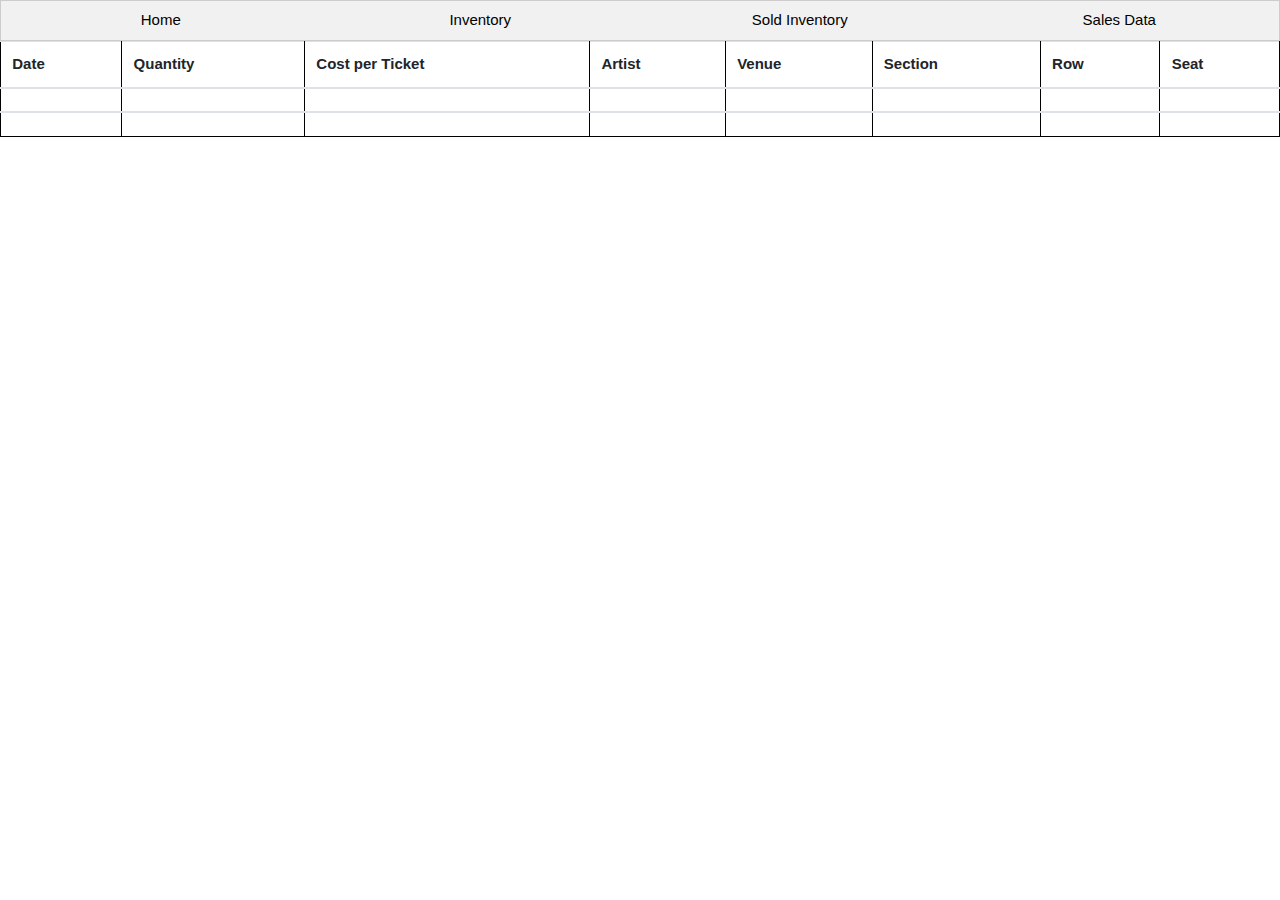
==== index.html @ 768020b9 "Add files via upload" ====
<!--doctype html tells what markup language the doc is written in-->
<!DOCTYPE html>
<!--html tag wraps all the content on the page-->
<html>
<!--the head tag is for the stuff you want on the HTML page but is not part of the content that you want to show on the page-->

<head>
  <!--sets the character set your document uses-->
  <meta charset="utf-8">
  <!-- links css file to html file -->
  <link rel="stylesheet" href="../_css/finalProject.css">
  <style>
    table, th, td {
  border: 1px solid black;
}
  </style>
  <!--title tag sets the title of the page-->
  <title>Final Project</title>
  <link rel="stylesheet" href="https://www.w3schools.com/w3css/4/w3.css">
  <link rel="stylesheet" href="https://cdnjs.cloudflare.com/ajax/libs/font-awesome/4.7.0/css/font-awesome.min.css">
  <link rel="stylesheet" href="https://www.w3schools.com/w3css/4/w3.css">
  <link rel="stylesheet" href="https://stackpath.bootstrapcdn.com/bootstrap/4.3.1/css/bootstrap.min.css" integrity="sha384-ggOyR0iXCbMQv3Xipma34MD+dH/1fQ784/j6cY/iJTQUOhcWr7x9JvoRxT2MZw1T" crossorigin="anonymous">
  <!-- <link rel="stylesheet" href="dist/css/tabulator.min.css">
  <script type="text/javascript" src="dist/js/tabulator.min.js"></script> -->
</head>
<!--contains all the content you want to show on the page-->

<body>
<header>  
  <!-- <div class="container"; style="position:relative; left:-500px; top:150px;"> -->
    <div class="w3-bar w3-border w3-light-grey w3-center">
      <a href="index.html" style="width:25%" class="w3-bar-item w3-button w3-mobile">Home</a>
      <a href="inventory.html" style="width:25%" class="w3-bar-item w3-button w3-mobile">Inventory</a>
      <a href="sold.html" style="width:25%" class="w3-bar-item w3-button w3-mobile">Sold Inventory</a>
      <a href="sales.html" style="width:25%" class="w3-bar-item w3-button w3-mobile">Sales Data</a>
    </div>
<!--contenteditable allows user to edit the data-->
    <div id="example-table">
      <table class="table">
        <thead>
            <tr>
              <th scope="col">Date</th>
              <th scope="col">Quantity</th>
              <th scope="col">Cost per Ticket</th>
              <th scope="col">Artist</th>
              <th scope="col">Venue</th>
              <th scope="col">Section</th>
              <th scope="col">Row</th>
              <th scope="col">Seat</th>
            </tr>
          </thead contenteditable="true">
          <!--contenteditable=true allows user to input their own data-->
          <tbody contenteditable="true">
            <tr>
              <td></td>
              <td></td>
              <td></td>
              <td></td>
              <td></td>
              <td></td>
              <td></td>
              <td></td>
            </tr>
          </tbody>
          <tbody contenteditable="true">
            <tr>
              <td></td>
              <td></td>
              <td></td>
              <td></td>
              <td></td>
              <td></td>
              <td></td>
              <td></td>
            </tr>
          </tbody>
      </table>
    </div>
</header>
</body>

<script src="../_js/finalProject.js"></script>
</html>
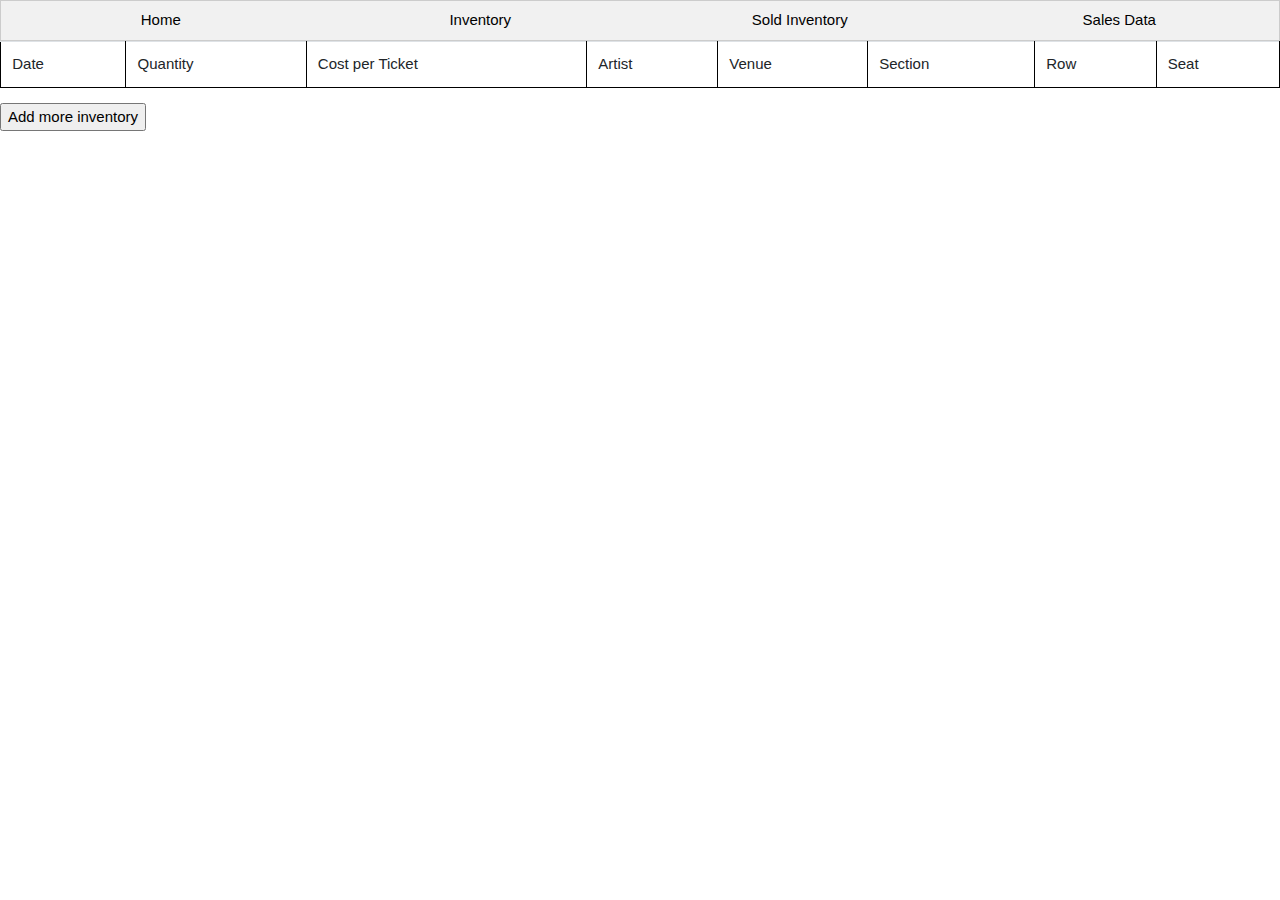
==== commit c87a6a7f: "Add files via upload" ====
--- a/index.html
+++ b/index.html
@@ -18,7 +18,6 @@
   <title>Final Project</title>
   <link rel="stylesheet" href="https://www.w3schools.com/w3css/4/w3.css">
   <link rel="stylesheet" href="https://cdnjs.cloudflare.com/ajax/libs/font-awesome/4.7.0/css/font-awesome.min.css">
-  <link rel="stylesheet" href="https://www.w3schools.com/w3css/4/w3.css">
   <link rel="stylesheet" href="https://stackpath.bootstrapcdn.com/bootstrap/4.3.1/css/bootstrap.min.css" integrity="sha384-ggOyR0iXCbMQv3Xipma34MD+dH/1fQ784/j6cY/iJTQUOhcWr7x9JvoRxT2MZw1T" crossorigin="anonymous">
   <!-- <link rel="stylesheet" href="dist/css/tabulator.min.css">
   <script type="text/javascript" src="dist/js/tabulator.min.js"></script> -->
@@ -38,46 +37,90 @@
     <div id="example-table">
       <table class="table">
         <thead>
-            <tr>
-              <th scope="col">Date</th>
-              <th scope="col">Quantity</th>
-              <th scope="col">Cost per Ticket</th>
-              <th scope="col">Artist</th>
-              <th scope="col">Venue</th>
-              <th scope="col">Section</th>
-              <th scope="col">Row</th>
-              <th scope="col">Seat</th>
-            </tr>
-          </thead contenteditable="true">
-          <!--contenteditable=true allows user to input their own data-->
-          <tbody contenteditable="true">
-            <tr>
-              <td></td>
-              <td></td>
-              <td></td>
-              <td></td>
-              <td></td>
-              <td></td>
-              <td></td>
-              <td></td>
-            </tr>
-          </tbody>
-          <tbody contenteditable="true">
-            <tr>
-              <td></td>
-              <td></td>
-              <td></td>
-              <td></td>
-              <td></td>
-              <td></td>
-              <td></td>
-              <td></td>
-            </tr>
-          </tbody>
+          <tr>
+            <td scope="col">Date</td>
+            <td scope="col">Quantity</td>
+            <td scope="col">Cost per Ticket</td>
+            <td scope="col">Artist</td>
+            <td scope="col">Venue</td>
+            <td scope="col">Section</td>
+            <td scope="col">Row</td>
+            <td scope="col">Seat</td>
+          </tr>
       </table>
     </div>
+
+    <table id="tbl">
+        <tr>
+        </tr>
+    </table>
+    <input type="submit" class="button" value="Add more inventory" onclick="addField('tbl');" />
+    <script>
+        function addField( table ){
+
+var tableRef = document.getElementById(table);
+var newRow   = tableRef.insertRow(-1);
+
+var newCell  = newRow.insertCell(0);
+var newElem = document.createElement( 'input' );
+newElem.setAttribute("name", "Date");
+newElem.setAttribute("type", "text");
+newCell.appendChild(newElem);
+newElem.style.width = "206px";
+          
+newCell = newRow.insertCell(1);
+newElem = document.createElement( 'input' );
+newElem.setAttribute("name", "Quantity");
+newElem.setAttribute("type", "text");
+newCell.appendChild(newElem);
+newElem.style.width = "206px";
+
+newCell = newRow.insertCell(2);
+newElem = document.createElement( 'input' );
+newElem.setAttribute("name", "Cost per Ticket");
+newElem.setAttribute("type", "text");
+newCell.appendChild(newElem);
+newElem.style.width = "206px";
+
+newCell = newRow.insertCell(3);
+newElem = document.createElement( 'input' );
+newElem.setAttribute("name", "Artist");
+newElem.setAttribute("type", "text");
+newCell.appendChild(newElem);
+newElem.style.width = "206px";
+
+newCell = newRow.insertCell(4);
+newElem = document.createElement( 'input' );
+newElem.setAttribute("name", "Venue");
+newElem.setAttribute("type", "text");
+newCell.appendChild(newElem);
+newElem.style.width = "206px";
+
+newCell = newRow.insertCell(5);
+newElem = document.createElement( 'input' );
+newElem.setAttribute("name", "Section");
+newElem.setAttribute("type", "text");
+newCell.appendChild(newElem);
+newElem.style.width = "206px";
+
+newCell = newRow.insertCell(6);
+newElem = document.createElement( 'input' );
+newElem.setAttribute("name", "Row");
+newElem.setAttribute("type", "text");
+newCell.appendChild(newElem);
+newElem.style.width = "206px";
+
+newCell = newRow.insertCell(7);
+newElem = document.createElement( 'input' );
+newElem.setAttribute("name", "Seat");
+newElem.setAttribute("type", "text");
+newCell.appendChild(newElem);
+newElem.style.width = "206px";
+
+}
+    </script>
 </header>
 </body>
 
-<script src="../_js/finalProject.js"></script>
+<script src="/Users/philipnguyen/Desktop/webDesign/myWeb/nguyenPhilip/git/finalProject1/finalProject/finalProject.js"></script>
 </html>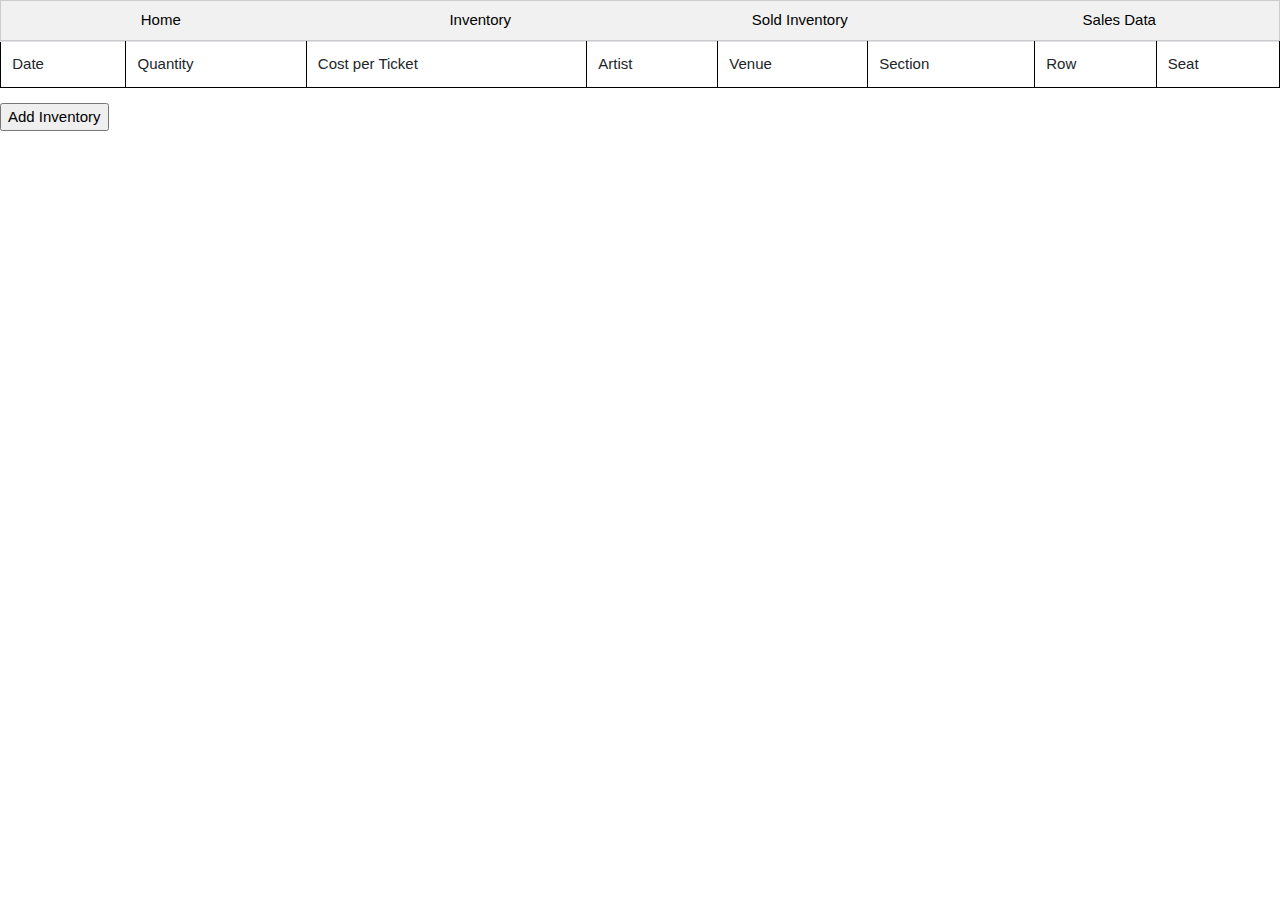
==== commit e05e4899: "Add files via upload" ====
--- a/index.html
+++ b/index.html
@@ -1,3 +1,6 @@
+<!-- Source for the table https://getbootstrap.com/docs/4.3/content/tables/ -->
+<!-- Source for the buttons https://www.w3schools.com/w3css/w3css_buttons.asp -->
+
 <!--doctype html tells what markup language the doc is written in-->
 <!DOCTYPE html>
 <!--html tag wraps all the content on the page-->
@@ -8,7 +11,10 @@
   <!--sets the character set your document uses-->
   <meta charset="utf-8">
   <!-- links css file to html file -->
-  <link rel="stylesheet" href="../_css/finalProject.css">
+  <link rel="stylesheet" href="https://www.w3schools.com/w3css/4/w3.css">
+  <link rel="stylesheet" href="https://stackpath.bootstrapcdn.com/bootstrap/4.3.1/css/bootstrap.min.css" integrity="sha384-ggOyR0iXCbMQv3Xipma34MD+dH/1fQ784/j6cY/iJTQUOhcWr7x9JvoRxT2MZw1T" crossorigin="anonymous">
+  <link rel="stylesheet" href="/Users/philipnguyen/Desktop/webDesign/myWeb/nguyenPhilip/git/finalProject1/finalProject/finalProject.css">  
+  <!-- sets a border for all elements with the tags table, th, td  -->
   <style>
     table, th, td {
   border: 1px solid black;
@@ -16,17 +22,11 @@
   </style>
   <!--title tag sets the title of the page-->
   <title>Final Project</title>
-  <link rel="stylesheet" href="https://www.w3schools.com/w3css/4/w3.css">
-  <link rel="stylesheet" href="https://cdnjs.cloudflare.com/ajax/libs/font-awesome/4.7.0/css/font-awesome.min.css">
-  <link rel="stylesheet" href="https://stackpath.bootstrapcdn.com/bootstrap/4.3.1/css/bootstrap.min.css" integrity="sha384-ggOyR0iXCbMQv3Xipma34MD+dH/1fQ784/j6cY/iJTQUOhcWr7x9JvoRxT2MZw1T" crossorigin="anonymous">
-  <!-- <link rel="stylesheet" href="dist/css/tabulator.min.css">
-  <script type="text/javascript" src="dist/js/tabulator.min.js"></script> -->
 </head>
 <!--contains all the content you want to show on the page-->
 
 <body>
 <header>  
-  <!-- <div class="container"; style="position:relative; left:-500px; top:150px;"> -->
     <div class="w3-bar w3-border w3-light-grey w3-center">
       <a href="index.html" style="width:25%" class="w3-bar-item w3-button w3-mobile">Home</a>
       <a href="inventory.html" style="width:25%" class="w3-bar-item w3-button w3-mobile">Inventory</a>
@@ -34,91 +34,26 @@
       <a href="sales.html" style="width:25%" class="w3-bar-item w3-button w3-mobile">Sales Data</a>
     </div>
 <!--contenteditable allows user to edit the data-->
-    <div id="example-table">
-      <table class="table">
-        <thead>
-          <tr>
-            <td scope="col">Date</td>
-            <td scope="col">Quantity</td>
-            <td scope="col">Cost per Ticket</td>
-            <td scope="col">Artist</td>
-            <td scope="col">Venue</td>
-            <td scope="col">Section</td>
-            <td scope="col">Row</td>
-            <td scope="col">Seat</td>
-          </tr>
+    <table class="table">
+      <thead>
+        <tr>
+          <!-- scope attribute specifies whether a header cell is for a column or row -->
+          <td scope="col">Date</td>
+          <td scope="col">Quantity</td>
+          <td scope="col">Cost per Ticket</td>
+          <td scope="col">Artist</td>
+          <td scope="col">Venue</td>
+          <td scope="col">Section</td>
+          <td scope="col">Row</td>
+          <td scope="col">Seat</td>
+        </tr>
       </table>
-    </div>
 
     <table id="tbl">
-        <tr>
-        </tr>
+      <tr>
+      </tr>
     </table>
-    <input type="submit" class="button" value="Add more inventory" onclick="addField('tbl');" />
-    <script>
-        function addField( table ){
-
-var tableRef = document.getElementById(table);
-var newRow   = tableRef.insertRow(-1);
-
-var newCell  = newRow.insertCell(0);
-var newElem = document.createElement( 'input' );
-newElem.setAttribute("name", "Date");
-newElem.setAttribute("type", "text");
-newCell.appendChild(newElem);
-newElem.style.width = "206px";
-          
-newCell = newRow.insertCell(1);
-newElem = document.createElement( 'input' );
-newElem.setAttribute("name", "Quantity");
-newElem.setAttribute("type", "text");
-newCell.appendChild(newElem);
-newElem.style.width = "206px";
-
-newCell = newRow.insertCell(2);
-newElem = document.createElement( 'input' );
-newElem.setAttribute("name", "Cost per Ticket");
-newElem.setAttribute("type", "text");
-newCell.appendChild(newElem);
-newElem.style.width = "206px";
-
-newCell = newRow.insertCell(3);
-newElem = document.createElement( 'input' );
-newElem.setAttribute("name", "Artist");
-newElem.setAttribute("type", "text");
-newCell.appendChild(newElem);
-newElem.style.width = "206px";
-
-newCell = newRow.insertCell(4);
-newElem = document.createElement( 'input' );
-newElem.setAttribute("name", "Venue");
-newElem.setAttribute("type", "text");
-newCell.appendChild(newElem);
-newElem.style.width = "206px";
-
-newCell = newRow.insertCell(5);
-newElem = document.createElement( 'input' );
-newElem.setAttribute("name", "Section");
-newElem.setAttribute("type", "text");
-newCell.appendChild(newElem);
-newElem.style.width = "206px";
-
-newCell = newRow.insertCell(6);
-newElem = document.createElement( 'input' );
-newElem.setAttribute("name", "Row");
-newElem.setAttribute("type", "text");
-newCell.appendChild(newElem);
-newElem.style.width = "206px";
-
-newCell = newRow.insertCell(7);
-newElem = document.createElement( 'input' );
-newElem.setAttribute("name", "Seat");
-newElem.setAttribute("type", "text");
-newCell.appendChild(newElem);
-newElem.style.width = "206px";
-
-}
-    </script>
+    <input type="submit" class="button" value="Add Inventory" onclick="addField('tbl');" />
 </header>
 </body>
 
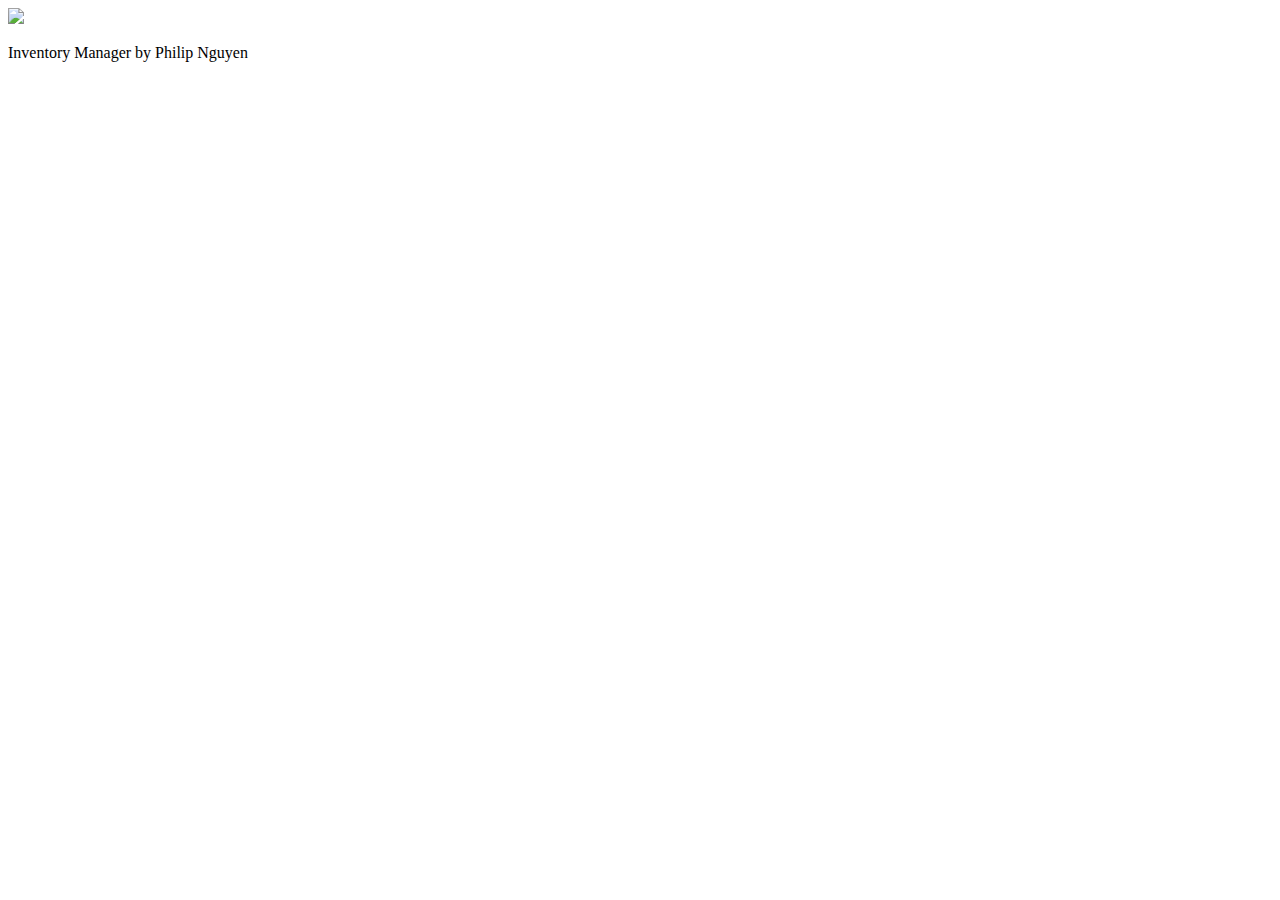
==== commit 92b437f2: "Add files via upload" ====
--- a/index.html
+++ b/index.html
@@ -1,61 +1,21 @@
-<!-- Source for the table https://getbootstrap.com/docs/4.3/content/tables/ -->
-<!-- Source for the buttons https://www.w3schools.com/w3css/w3css_buttons.asp -->
+<!DOCTYPE html>
+<html>
+  <head>
+    <meta charset="utf-8">
+    <!-- links the css file for styling -->
+    <link rel="stylesheet" href="http://cs.bcp.org/cozort/webdes/nguyenPhilip/git/finalproject1/finalproject/finalproject.css">
+    <title>Home</title>
+  </head>
+  <body>
+  <div>
+    <div class="fade">
+        <a href="http://cs.bcp.org/cozort/webdes/nguyenPhilip/git/finalproject1/finalproject/inventory.html" target="_blank">
+          <img src="http://cs.bcp.org/cozort/webdes/nguyenPhilip/git/finalproject1/finalproject/ticket.png">
+        </a>
+        <p>
+            Inventory Manager by Philip Nguyen
+        </p>
+  <div>
+  </body>
 
-<!--doctype html tells what markup language the doc is written in-->
-<!DOCTYPE html>
-<!--html tag wraps all the content on the page-->
-<html>
-<!--the head tag is for the stuff you want on the HTML page but is not part of the content that you want to show on the page-->
-
-<head>
-  <!--sets the character set your document uses-->
-  <meta charset="utf-8">
-  <!-- links css file to html file -->
-  <link rel="stylesheet" href="https://www.w3schools.com/w3css/4/w3.css">
-  <link rel="stylesheet" href="https://stackpath.bootstrapcdn.com/bootstrap/4.3.1/css/bootstrap.min.css" integrity="sha384-ggOyR0iXCbMQv3Xipma34MD+dH/1fQ784/j6cY/iJTQUOhcWr7x9JvoRxT2MZw1T" crossorigin="anonymous">
-  <link rel="stylesheet" href="/Users/philipnguyen/Desktop/webDesign/myWeb/nguyenPhilip/git/finalProject1/finalProject/finalProject.css">  
-  <!-- sets a border for all elements with the tags table, th, td  -->
-  <style>
-    table, th, td {
-  border: 1px solid black;
-}
-  </style>
-  <!--title tag sets the title of the page-->
-  <title>Final Project</title>
-</head>
-<!--contains all the content you want to show on the page-->
-
-<body>
-<header>  
-    <div class="w3-bar w3-border w3-light-grey w3-center">
-      <a href="index.html" style="width:25%" class="w3-bar-item w3-button w3-mobile">Home</a>
-      <a href="inventory.html" style="width:25%" class="w3-bar-item w3-button w3-mobile">Inventory</a>
-      <a href="sold.html" style="width:25%" class="w3-bar-item w3-button w3-mobile">Sold Inventory</a>
-      <a href="sales.html" style="width:25%" class="w3-bar-item w3-button w3-mobile">Sales Data</a>
-    </div>
-<!--contenteditable allows user to edit the data-->
-    <table class="table">
-      <thead>
-        <tr>
-          <!-- scope attribute specifies whether a header cell is for a column or row -->
-          <td scope="col">Date</td>
-          <td scope="col">Quantity</td>
-          <td scope="col">Cost per Ticket</td>
-          <td scope="col">Artist</td>
-          <td scope="col">Venue</td>
-          <td scope="col">Section</td>
-          <td scope="col">Row</td>
-          <td scope="col">Seat</td>
-        </tr>
-      </table>
-
-    <table id="tbl">
-      <tr>
-      </tr>
-    </table>
-    <input type="submit" class="button" value="Add Inventory" onclick="addField('tbl');" />
-</header>
-</body>
-
-<script src="/Users/philipnguyen/Desktop/webDesign/myWeb/nguyenPhilip/git/finalProject1/finalProject/finalProject.js"></script>
 </html>